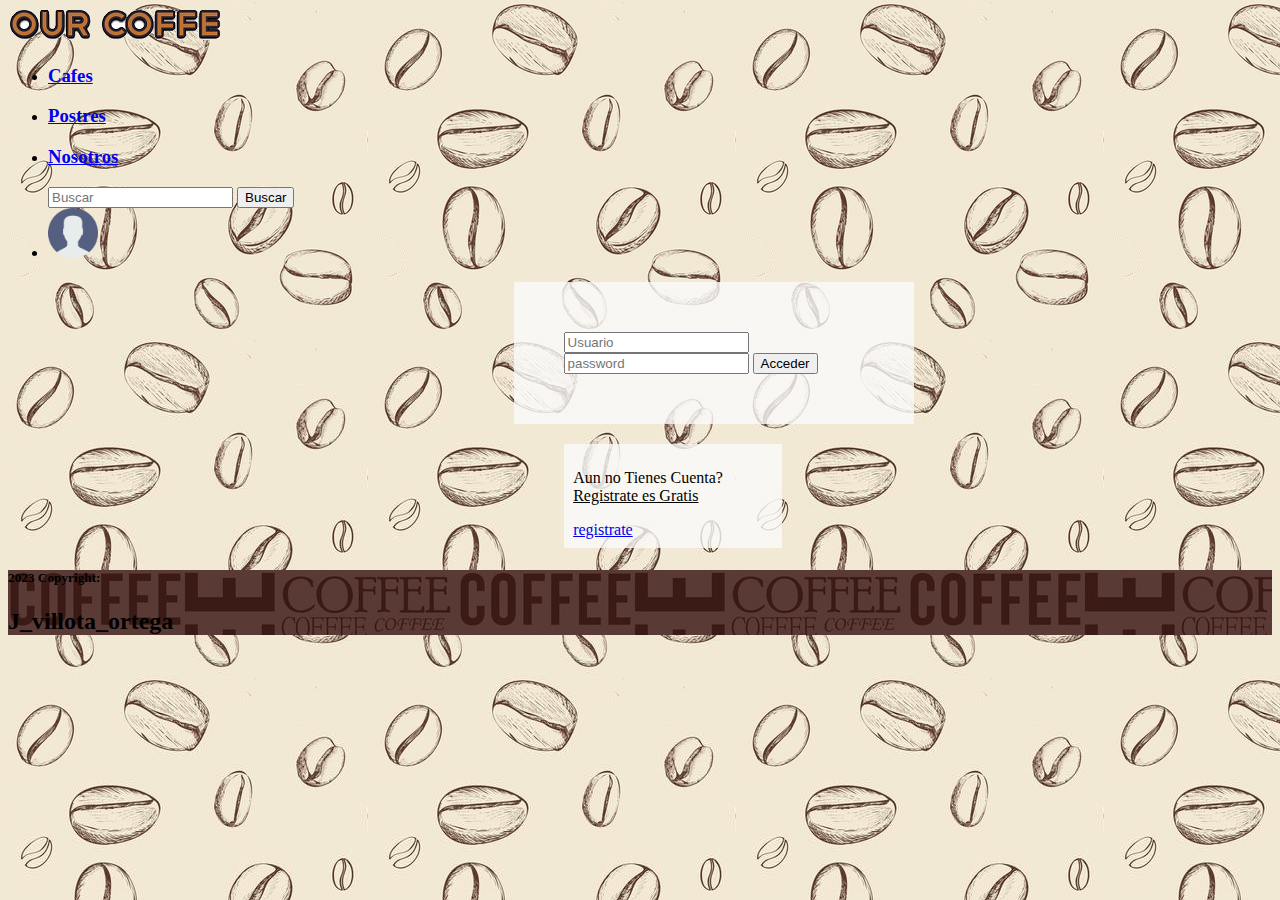
==== php/login/index.html @ a1ea8669 "sitio web" ====
<!DOCTYPE html>
<html>

<head>

  <title>coffee</title>
  <link rel="stylesheet" type="text/css" href="css/login.css">

  <link href="https://cdn.jsdelivr.net/npm/bootstrap@5.3.1/dist/css/bootstrap.min.css" rel="stylesheet"
    integrity="sha384-4bw+/aepP/YC94hEpVNVgiZdgIC5+VKNBQNGCHeKRQN+PtmoHDEXuppvnDJzQIu9" crossorigin="anonymous">
  <script src="https://cdn.jsdelivr.net/npm/bootstrap@5.3.1/dist/js/bootstrap.bundle.min.js"
    integrity="sha384-HwwvtgBNo3bZJJLYd8oVXjrBZt8cqVSpeBNS5n7C8IVInixGAoxmnlMuBnhbgrkm" crossorigin="anonymous">
    </script>

</head>

<body class="bgImage">

  <!--nav-->
  <div class="container-fluid mb-5">
    <nav class="navbar navbar-expand-lg ">
      <a href="../../inicio.html"><img src="../../img/our-coffe.png"></a>
      <div class="collapse navbar-collapse d-flex justify-content-end">
        <ul class="navbar-nav text">
          <li>
            <a class="nav-link" href="../../cafes.html">
              <h3>Cafes</h3>
            </a>
          </li>
          <li>
            <a class="nav-link" href="../../postres.html">
              <h3>Postres</h3>
            </a>
          </li>
          <li>
            <a class="nav-link" href="../../nosotros.html">
              <h3>Nosotros</h3>
            </a>
          </li>
          <form class="d-flex form-check-inline ">
            <input class="form-control mr-sm-2" type="search" placeholder="Buscar" aria-label="Search">
            <button class="btn btn-outline-dark" type="submit">Buscar</button>
          </form>
          <li class="nav-item active ">
            <a class="nav-link" href="index.html"><img src="../../img/user.png" width="50px" height="50px"></a>
          </li>
        </ul>
      </div>
    </nav>
  </div>



  <div class="login mb-5 " style="background-color: rgb(250, 250, 250, 0.8); margin-left: 40%;">
    <div class="container">
      <form action="autenticacion.php" method="post">
        <label for="username">
          <i class="fas fa-user"></i>
        </label>
        <input type="text" name="username" placeholder="Usuario" id="username" required>
        <label for="password">
          <i class="fas fa-lock"></i>
        </label>
        <input type="password" name="password" placeholder="password" id="password" required>
        <input class="btn btn-outline-danger ms-5 mt-5" type="submit" value="Acceder">
      </form>
    </div>
  </div>

  <div class="registrate mb-5" style="background-color: rgb(250, 250, 250, 0.8); margin-left: 44%;">
    <div class="text-center">
      <p> Aun no Tienes Cuenta? <u>Registrate es Gratis</u></p>
    </div>
    <div class="text-center">
      <a href="#" class="btn btn-outline-secondary">registrate</a>
    </div>
  </div>

  <footer class="bg-dark text-center text-white" style="background-image: url(../../img/bg2.jpg);">
    <div class="text-center p-3" style="background-color: rgba(54, 22, 22, 0.8);">
      <h5>2023 Copyright:</h5>
      <h2>J_villota_ortega</h2>
    </div>
  </footer>

</body>

</html>
---- php/login/css/login.css ----
.bgImage {
    background-image: url(../../../img/bg_img.png) !important ;
    background-repeat: repeat;
    background-position: left top;
  }
  

.login{  
  width: 300px;
  padding: 50px;
  margin: 20px;

}

.registrate{  
  width: 200px;
  padding: 9px;
  
}
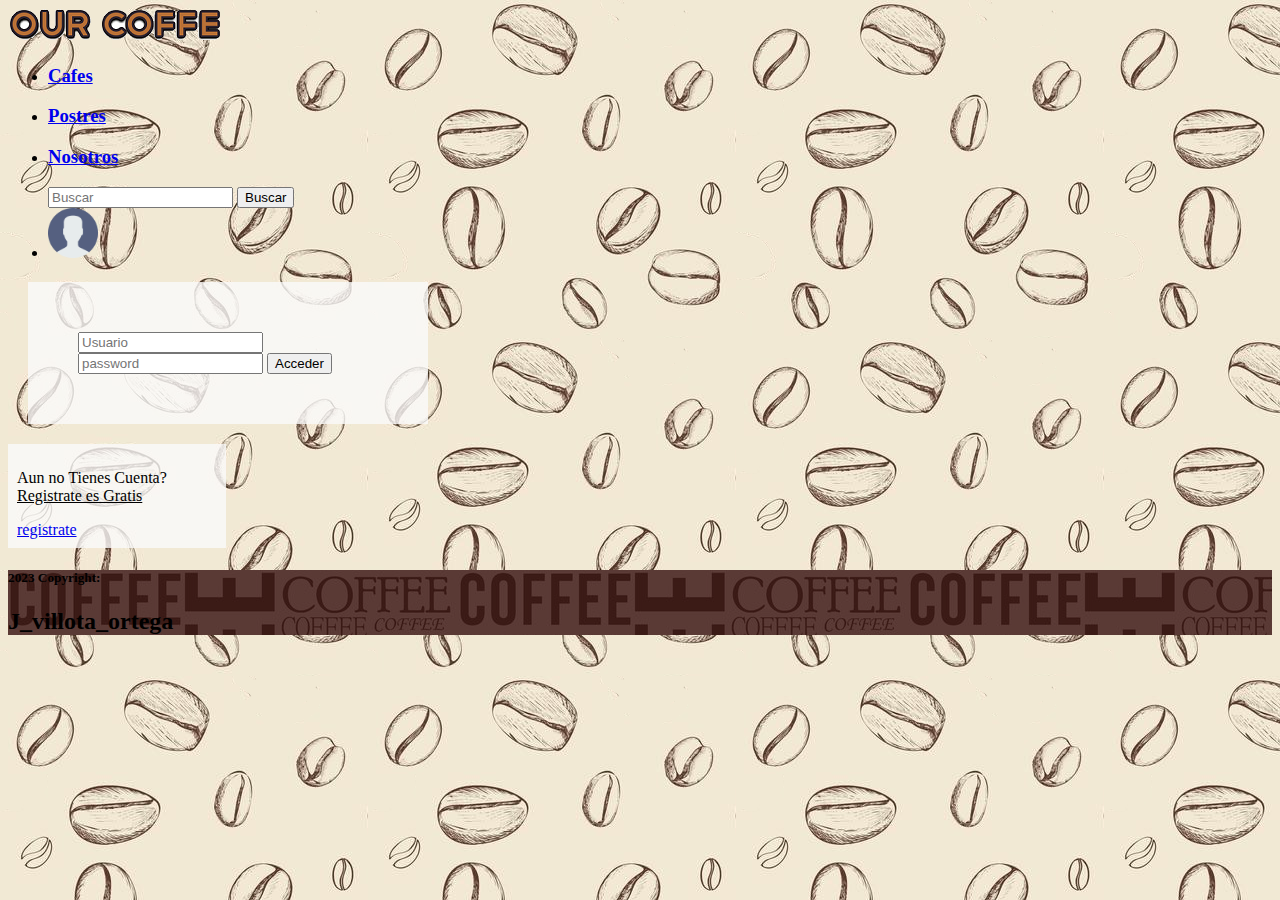
==== commit 69498eb8: "p" ====
--- a/php/login/index.html
+++ b/php/login/index.html
@@ -19,7 +19,7 @@
   <!--nav-->
   <div class="container-fluid mb-5">
     <nav class="navbar navbar-expand-lg ">
-      <a href="../../inicio.html"><img src="../../img/our-coffe.png"></a>
+      <a href="../../index.html"><img src="../../img/our-coffe.png"></a>
       <div class="collapse navbar-collapse d-flex justify-content-end">
         <ul class="navbar-nav text">
           <li>
@@ -51,7 +51,7 @@
 
 
 
-  <div class="login mb-5 " style="background-color: rgb(250, 250, 250, 0.8); margin-left: 40%;">
+  <div class="login rounded mx-auto d-block" style="background-color: rgb(250, 250, 250, 0.8);">
     <div class="container">
       <form action="autenticacion.php" method="post">
         <label for="username">
@@ -62,12 +62,12 @@
           <i class="fas fa-lock"></i>
         </label>
         <input type="password" name="password" placeholder="password" id="password" required>
-        <input class="btn btn-outline-danger ms-5 mt-5" type="submit" value="Acceder">
+        <input class="btn btn-outline-danger mt-5 ms-5" type="submit" value="Acceder">
       </form>
     </div>
   </div>
 
-  <div class="registrate mb-5" style="background-color: rgb(250, 250, 250, 0.8); margin-left: 44%;">
+  <div class="registrate rounded mx-auto d-block mb-5" style="background-color: rgb(250, 250, 250, 0.8);">
     <div class="text-center">
       <p> Aun no Tienes Cuenta? <u>Registrate es Gratis</u></p>
     </div>
